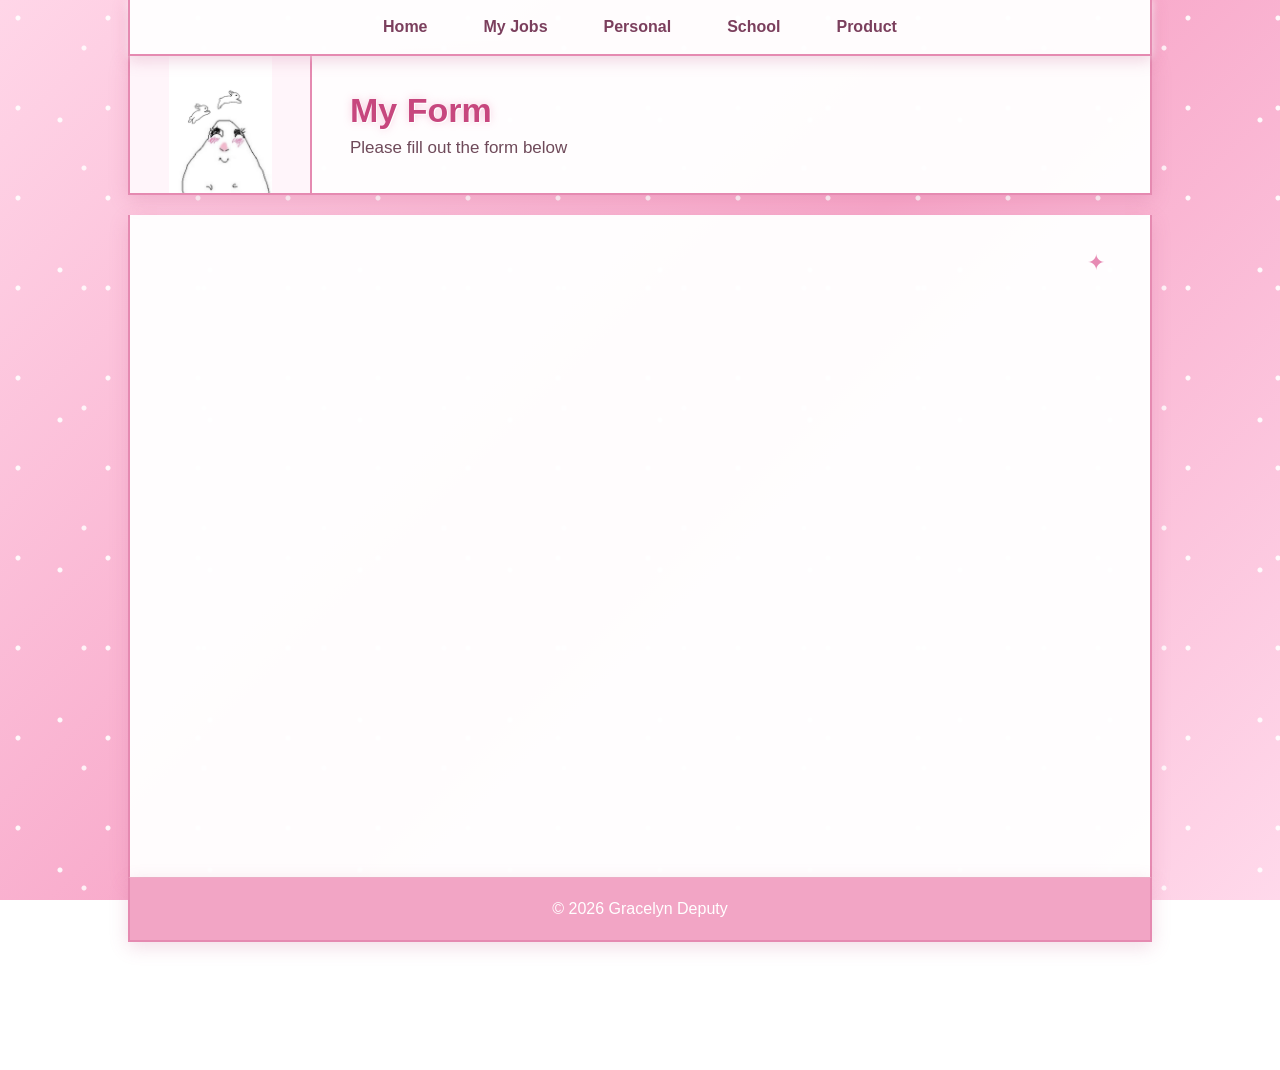
==== form.html @ c1b569d1 "Create form.html" ====
<!DOCTYPE html>
<html lang="en">
<head>
    <meta charset="UTF-8">
    <meta name="viewport" content="width=device-width, initial-scale=1.0">

    <title>Form | Gracelyn Deputy</title>

    <!-- Same CSS used across the website -->
    <link rel="stylesheet" href="style.css">
</head>

<body>

    <header>
        <h1>My Form</h1>
        <p>Please fill out the form below</p>
    </header>

    <section>

        <iframe src="https://docs.google.com/forms/d/e/1FAIpQLSetPQA3XD1eVlRs242BhVt6Qm1Ka0x2zXjnhBJUCBgXgU6akw/viewform?embedded=true"
                width="640"
                height="588"
                frameborder="0"
                marginheight="0"
                marginwidth="0">
            Loading…
        </iframe>

    </section>

    <footer>
        <p>© 2026 Gracelyn Deputy</p>
    </footer>

    <!-- Same navigation used across all pages -->
    <script src="nav.js"></script>

</body>
</html>
---- style.css ----
/* =========================================
   GENERAL PAGE SETUP
   ========================================= */

* {
    box-sizing: border-box;
}

html {
    scroll-behavior: smooth;
}

body {
    margin: 0;
    font-family: Arial, sans-serif;
    color: #4a3040;

    /* Pink background around the website */
    background:
        radial-gradient(circle at 20% 20%, rgba(255,255,255,0.9) 0 2px, transparent 3px),
        radial-gradient(circle at 70% 40%, rgba(255,255,255,0.8) 0 2px, transparent 3px),
        radial-gradient(circle at 40% 80%, rgba(255,255,255,0.9) 0 2px, transparent 3px),
        linear-gradient(135deg, #ffd6e8, #f8a9ca, #ffd9eb);

    background-size: 90px 90px, 120px 120px, 150px 150px, 100% 100%;
    background-attachment: fixed;

    min-height: 100vh;
}


/* =========================================
   MAIN WEBSITE AREA
   About 80% of the screen
   ========================================= */

body::after {
    content: "";
    display: block;
    clear: both;
}


/* =========================================
   NAVIGATION
   ========================================= */

nav {
    position: relative;
    width: 80%;
    margin: 0 auto;

    background: rgba(255, 255, 255, 0.96);

    border-left: 2px solid #e58ab1;
    border-right: 2px solid #e58ab1;
    border-bottom: 2px solid #e58ab1;

    box-shadow:
        0 4px 15px rgba(190, 80, 130, 0.25),
        0 0 8px rgba(255, 255, 255, 0.9);

    z-index: 1000;
}


/* Navigation links */

.nav-container {
    display: flex;
    justify-content: center;
    align-items: center;
    width: 100%;
}

.nav-container a {
    position: relative;

    color: #7b3f5d;
    text-decoration: none;

    padding: 18px 28px;

    font-size: 16px;
    font-weight: bold;

    transition: 0.25s ease;
}


/* Sparkly hover effect */

.nav-container a:hover {
    background: #ffe3ef;
    color: #d34f88;
}


/* Small sparkle */

.nav-container a:hover::after {
    content: "✦";
    position: absolute;
    right: 8px;
    top: 5px;
    color: #e78bb4;
    font-size: 12px;
}


/* =========================================
   HEADER / TOP INFORMATION AREA
   ========================================= */

header {
    position: relative;

    width: 80%;
    min-height: 135px;

    margin: 0 auto;

    background: rgba(255, 255, 255, 0.97);

    border-left: 2px solid #e58ab1;
    border-right: 2px solid #e58ab1;
    border-bottom: 2px solid #e58ab1;

    padding: 35px 40px 35px 220px;

    text-align: left;

    box-shadow:
        0 5px 18px rgba(190, 80, 130, 0.22);
}


/* =========================================
   LOGO BOX
   ========================================= */

header::before {
    content: "";

    position: absolute;

    left: 0;
    top: 0;

    width: 180px;
    height: 100%;

    display: flex;
    align-items: center;
    justify-content: center;

    background-color: #fff5fa;
    background-image: url("bunny.jpeg.png");
    background-repeat: no-repeat;
    background-position: center;
    background-size: contain;

    border-right: 2px solid #e58ab1;
}


/* =========================================
   HEADER TEXT
   ========================================= */

header h1 {
    margin: 0 0 8px 0;

    font-size: 34px;

    color: #c7477e;

    text-shadow:
        1px 1px 0 white,
        0 0 8px rgba(235, 128, 171, 0.4);
}

header p {
    margin: 0;

    font-size: 17px;

    color: #6f4a5a;
}


/* =========================================
   CONTENT AREA
   ========================================= */

section {
    width: 80%;

    margin: 0 auto;

    padding: 35px 45px;

    background: rgba(255, 255, 255, 0.97);

    border-left: 2px solid #e58ab1;
    border-right: 2px solid #e58ab1;
    border-bottom: 1px solid #efb2ca;

    box-shadow:
        0 5px 18px rgba(190, 80, 130, 0.18);
}


/* First section */

section:first-of-type {
    margin-top: 20px;
}


/* Section headings */

section h2 {
    margin-top: 0;

    color: #c7477e;

    font-size: 27px;

    border-bottom: 2px solid #f2b1cd;

    padding-bottom: 10px;
}


/* Section paragraphs */

section p {
    line-height: 1.7;

    font-size: 16px;

    color: #59414c;
}


/* =========================================
   SPARKLES AROUND CONTENT
   ========================================= */

section::before {
    content: "✦";

    float: right;

    color: #e78bb4;

    font-size: 22px;
}


/* =========================================
   BUTTONS
   ========================================= */

.button {
    display: inline-block;

    padding: 11px 24px;

    margin-top: 10px;

    background: #e88db5;

    color: white;

    text-decoration: none;

    border-radius: 20px;

    font-weight: bold;

    box-shadow:
        0 3px 8px rgba(190, 80, 130, 0.3);

    transition: 0.25s ease;
}

.button:hover {
    background: #d96c9d;

    transform: translateY(-2px);

    box-shadow:
        0 5px 12px rgba(190, 80, 130, 0.4);
}


/* =========================================
   FOOTER
   ========================================= */

footer {
    width: 80%;

    margin: 0 auto 10% auto;

    padding: 22px 30px;

    background: #f2a5c5;

    color: white;

    text-align: center;

    border-left: 2px solid #e58ab1;
    border-right: 2px solid #e58ab1;
    border-bottom: 2px solid #e58ab1;

    box-shadow:
        0 5px 18px rgba(190, 80, 130, 0.2);
}

footer p {
    margin: 0;
}


/* =========================================
   RESPONSIVE DESIGN
   ========================================= */

@media (max-width: 800px) {

    nav,
    header,
    section,
    footer {
        width: 90%;
    }

    .nav-container {
        flex-wrap: wrap;
    }

    .nav-container a {
        padding: 14px 15px;
        font-size: 14px;
    }

    header {
        padding: 30px;
        padding-top: 150px;
        text-align: center;
    }

    header::before {
        width: 100%;
        height: 110px;

        border-right: none;
        border-bottom: 2px solid #e58ab1;
    }

    section {
        padding: 25px;
    }
}


@media (max-width: 500px) {

    .nav-container {
        flex-direction: column;
    }

    .nav-container a {
        width: 100%;
        text-align: center;
    }

    header h1 {
        font-size: 27px;
    }

    header p {
        font-size: 15px;
    }
}
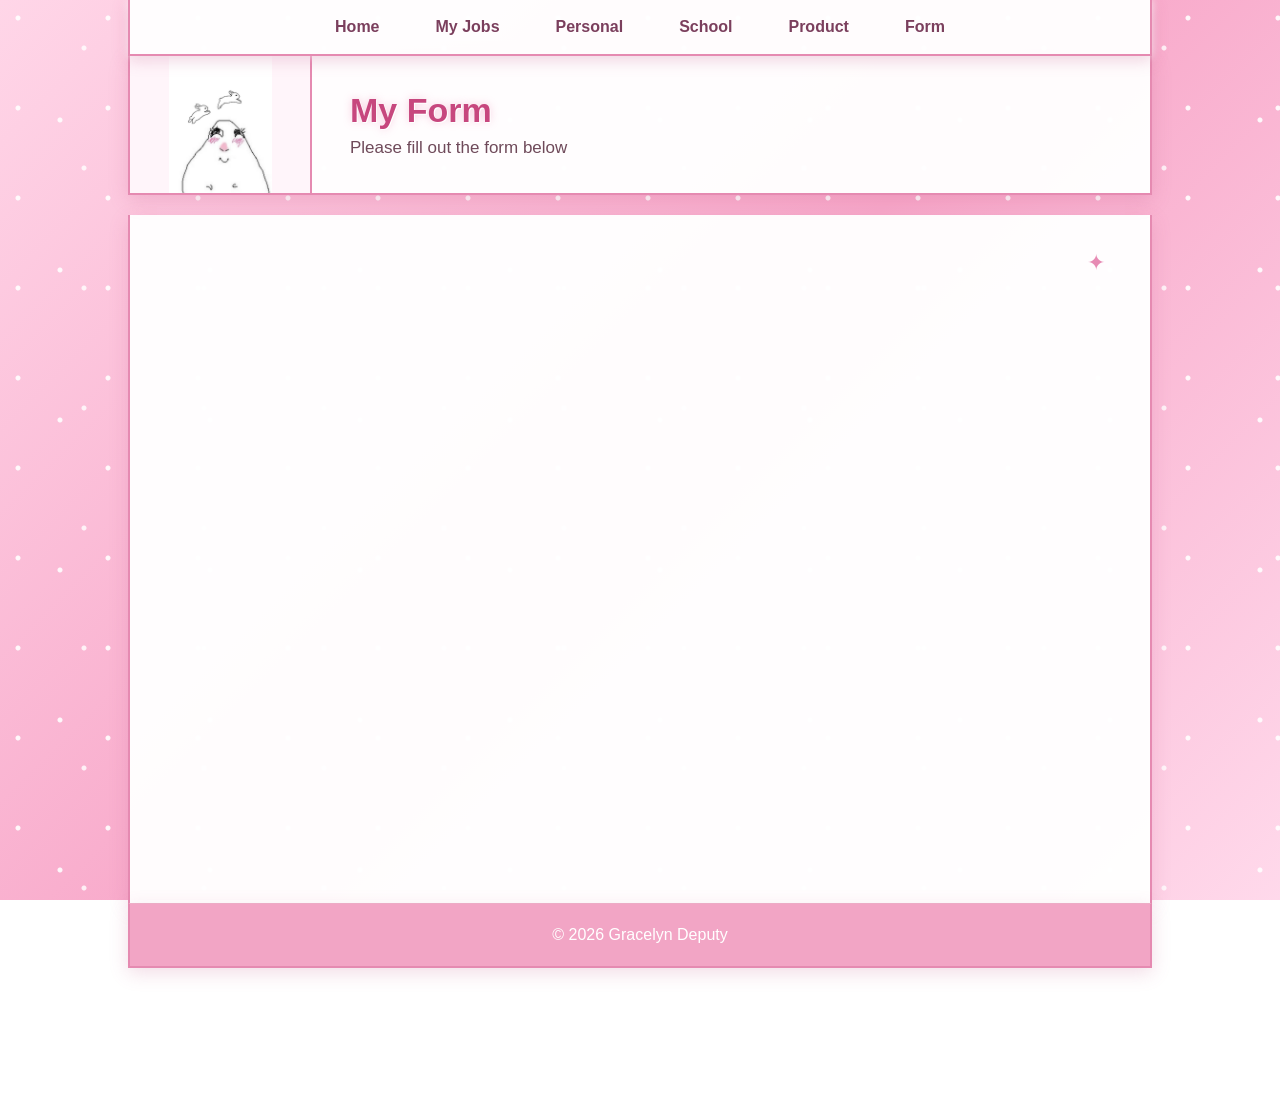
==== commit 2abb3307: "Update form.html" ====
--- a/form.html
+++ b/form.html
@@ -20,7 +20,7 @@
     <section>
 
         <iframe src="https://docs.google.com/forms/d/e/1FAIpQLSetPQA3XD1eVlRs242BhVt6Qm1Ka0x2zXjnhBJUCBgXgU6akw/viewform?embedded=true"
-                width="640"
+                width="100%"
                 height="588"
                 frameborder="0"
                 marginheight="0"
